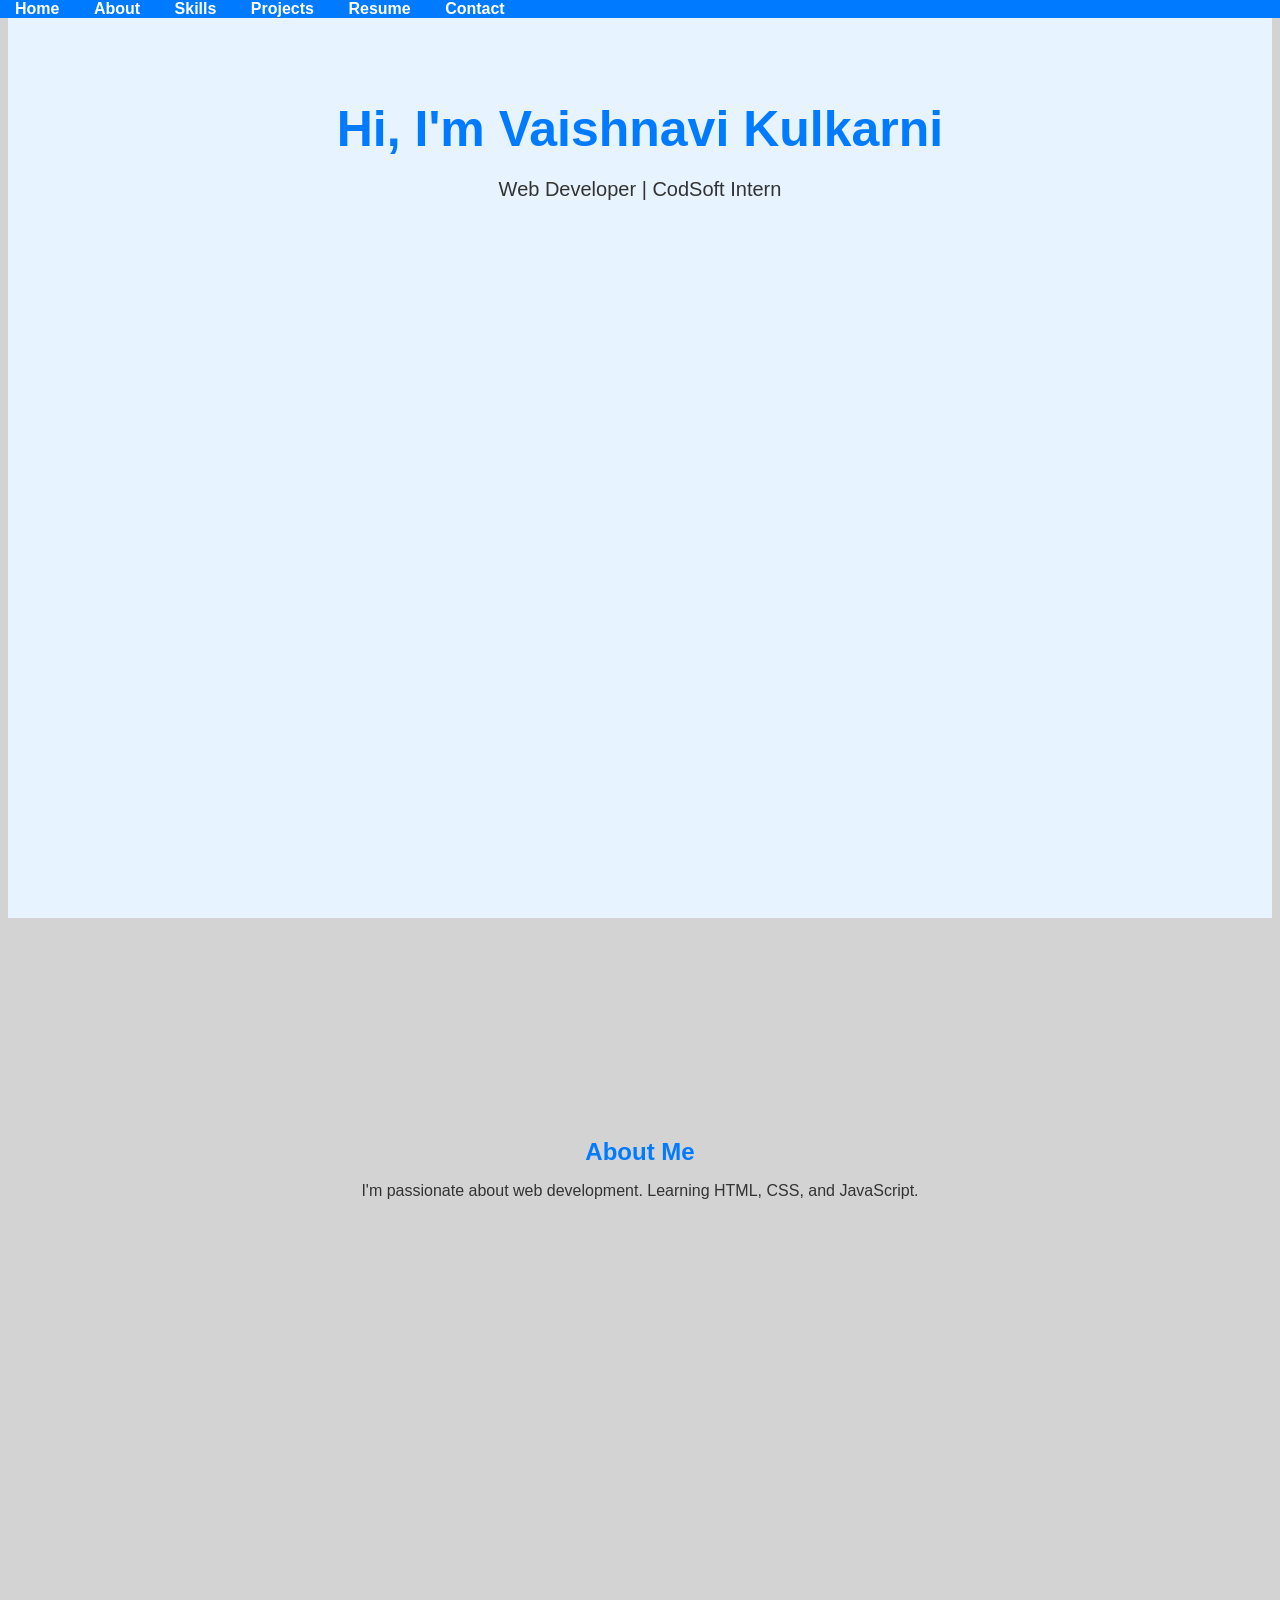
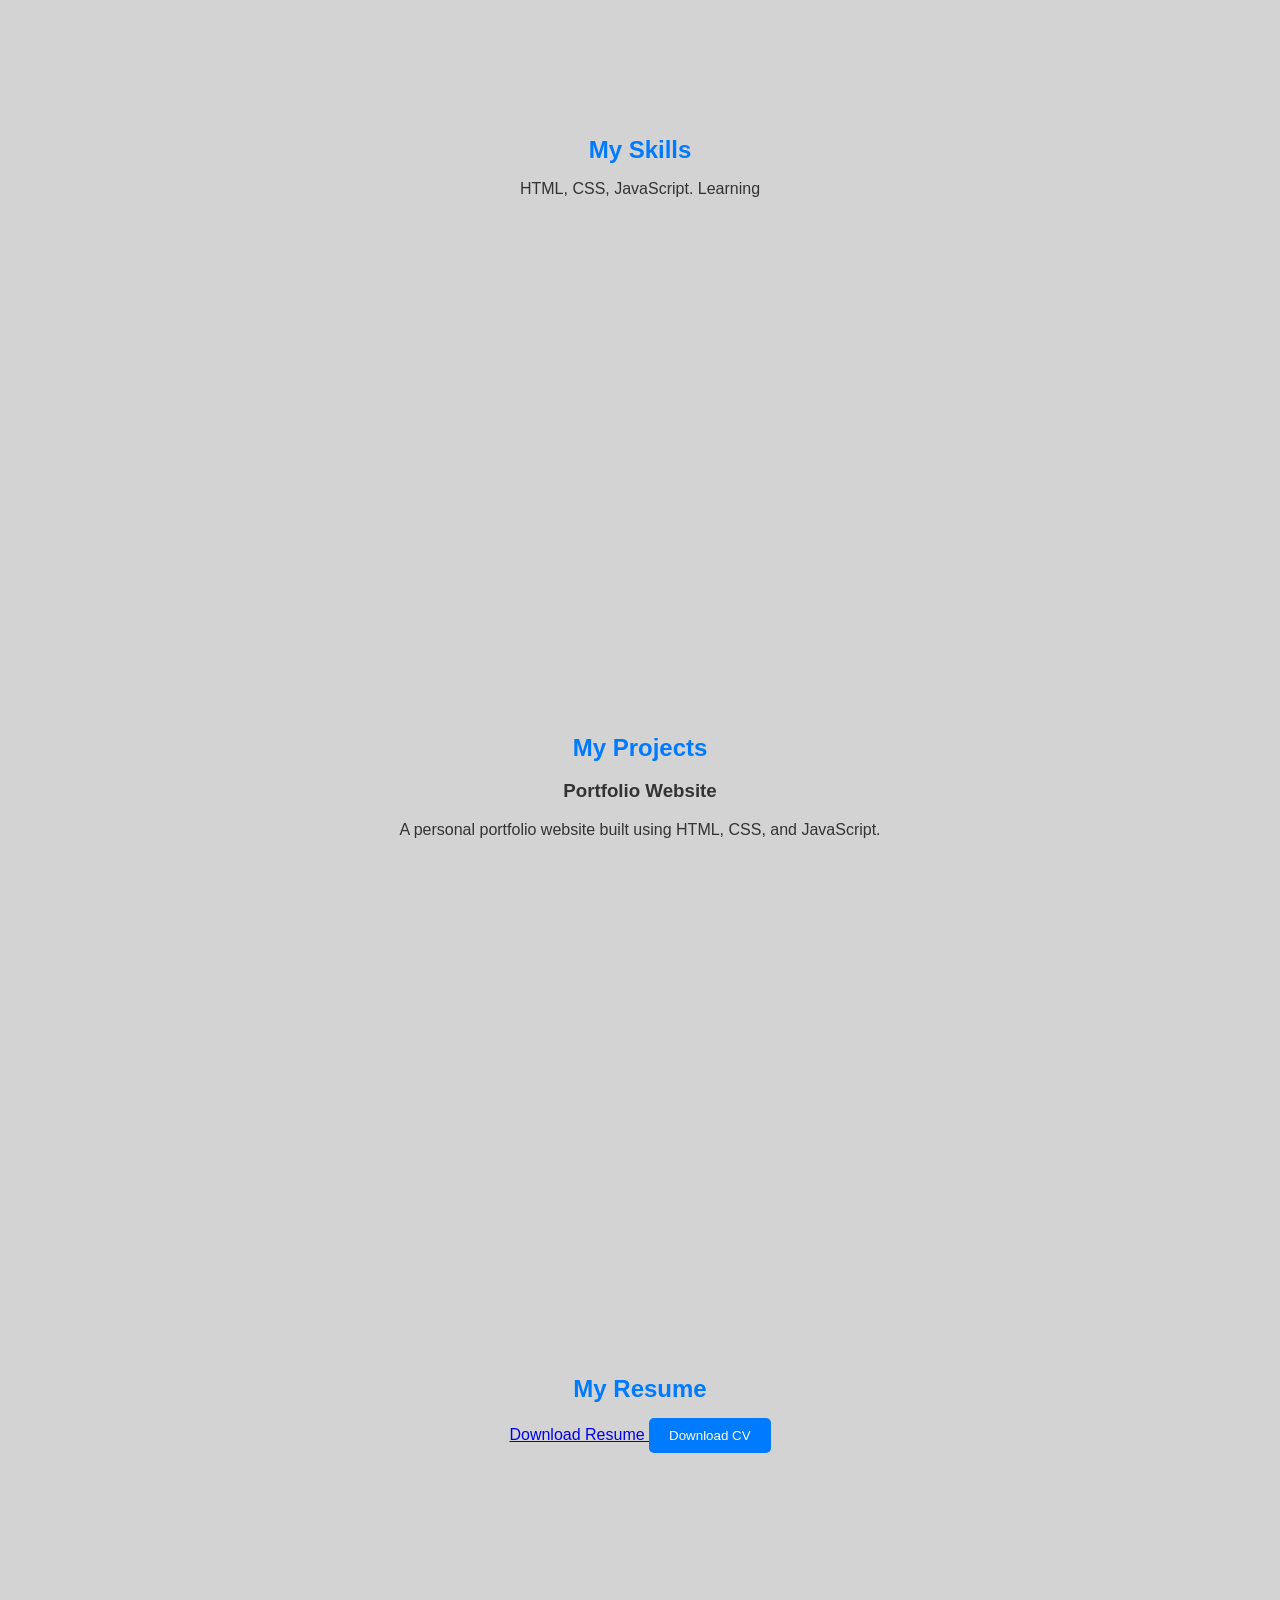
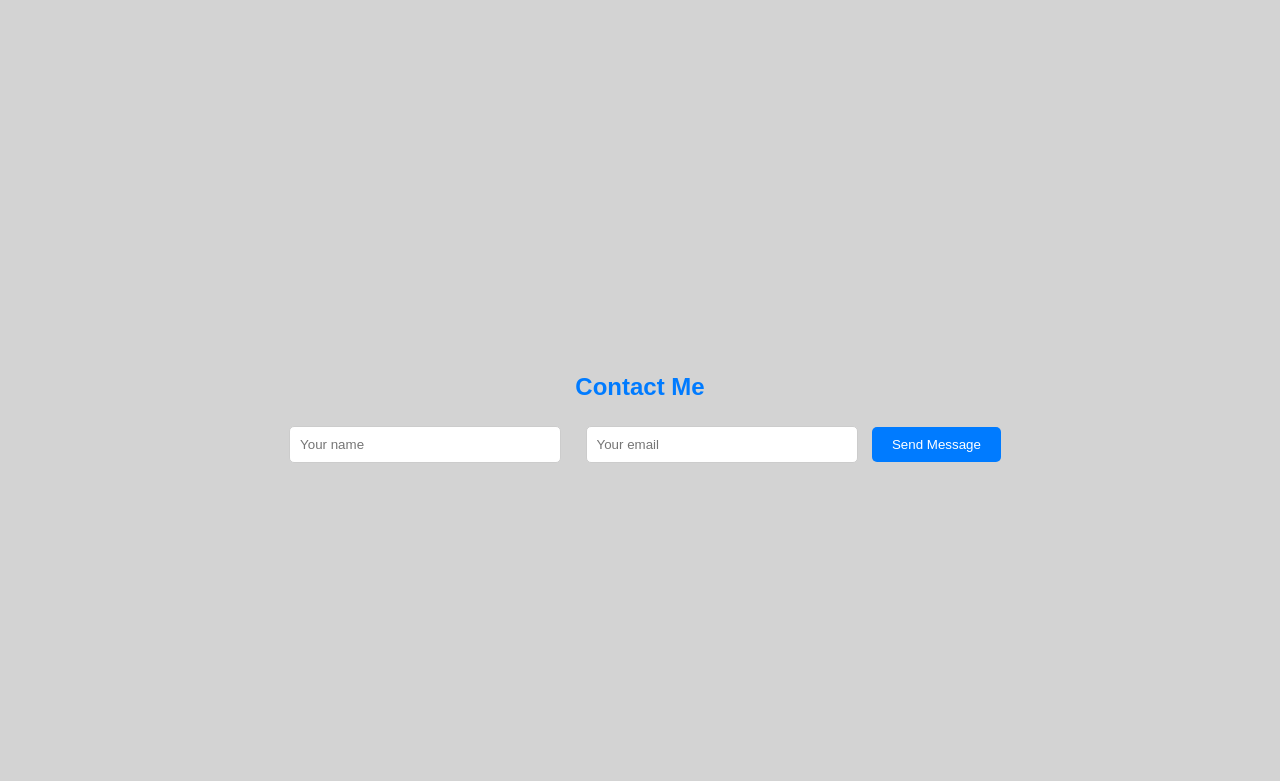
==== vaishnavi.html @ 4230926b "Add files via upload" ====
<!DOCTYPE html>
<html lang="en">
<head>
    <meta charset="UTF-8">
    <meta name="viewport" content="width=device-width, initial-scale=1.0">
    <title>Vaishnavi Kulkarni-Portfolio</title>
    <link rel="stylesheet" href="vaishnavi.css">
</head>
<body>
    <nav>
        <a href="#home">Home</a>
        <a href="#about">About</a>
         <a href="#skills">Skills</a>
         <a href="#projects">Projects</a>
         <a href="#resume">Resume</a>
       <a href="#contact">Contact</a>
       
    </nav>

    <!-- home section sathi -->

<section id="home">
    <h1>Hi, I'm Vaishnavi Kulkarni</h1>
    <p>Web Developer | CodSoft Intern</p>
</section>


<!-- about section sathi -->
 <section id="about">
    <h2>About Me</h2>
    <p>  I'm passionate about web development. Learning HTML, CSS, and JavaScript.</p>
 </section>


 <!-- Skills section sathi -->
   <section id="skills">
    <h2> My Skills</h2>
    <p>  HTML, CSS, JavaScript. Learning</p>
    </section>


    <!-- projects section sathi  -->
    <section id="projects">
    <h2>My Projects</h2>
    <h3>Portfolio Website</h3>
    <p>  A personal portfolio website built using HTML, CSS, and JavaScript.</p>
    
    </section>


<!-- resume section sathi -->
 <section id="resume">
    <h2>My Resume</h2>
    <a href="Vaishnavi_Kulkarni_Resume__AP.pdf" download>Download Resume
        <button>Download CV</button>
    </a>
 </section>















    <!-- contact section sathi -->
    <section id="contact">
        <h2>Contact Me</h2>
        <form>
            <input type="text" placeholder="Your name" required>
            <input type="email" placeholder="Your email" required>
            <button type="submit">Send Message </button>
        </form>
        </section>

        





        <script src="vaishnavi.js"></script>

</body>
</html>
---- vaishnavi.css ----
/* General Style */
body {
    font-family: Arial, sans-serif;
    margin: 20;
    padding: 50;
    background: lightgray;
    color: #333;
    scroll-behavior: smooth;
}

/* Navigation Bar */
nav {
    background: #007bff;
    padding: 0px;
    position: fixed;
    width: 100%;
    top: 0;
    left: 0;
    z-index: 1000;
}


nav a {
    color: white;
    text-decoration: none;
    margin: 0 15px;
    font-weight: bold;
}

nav a:hover {
    color: yellow;
}

/* Sections */
section {
    padding: 200px 10px 300px 10px;
    text-align: center;
    
  
}
 h2 {
    color: #007bff;
    margin-bottom: 15px;
    text-align: center;
}


/* Contact Form */
form input {
    padding: 10px;
    margin: 10px;
    width: 250px;
    border: 1px solid #ccc;
    border-radius: 5px;
}
button {
    background: #007bff;
    color: white;
    padding: 10px 20px;
    border: none;
    border-radius: 5px;
    cursor: pointer;
}
button:hover {
    background: #0056b3;
}

#home {
    padding-top: 350px; 
    text-align: center;
    min-height: 90vh;
    padding: 50px 0;
    background-color: #e7f3ff;
}
    
#home h1{
    font-size: 50px;
    color: #007bff;
    margin-bottom:15px;
}

#home p{
    font-size: 20px;
    color: #333;
}
html{
    scroll-behavior: smooth;
}
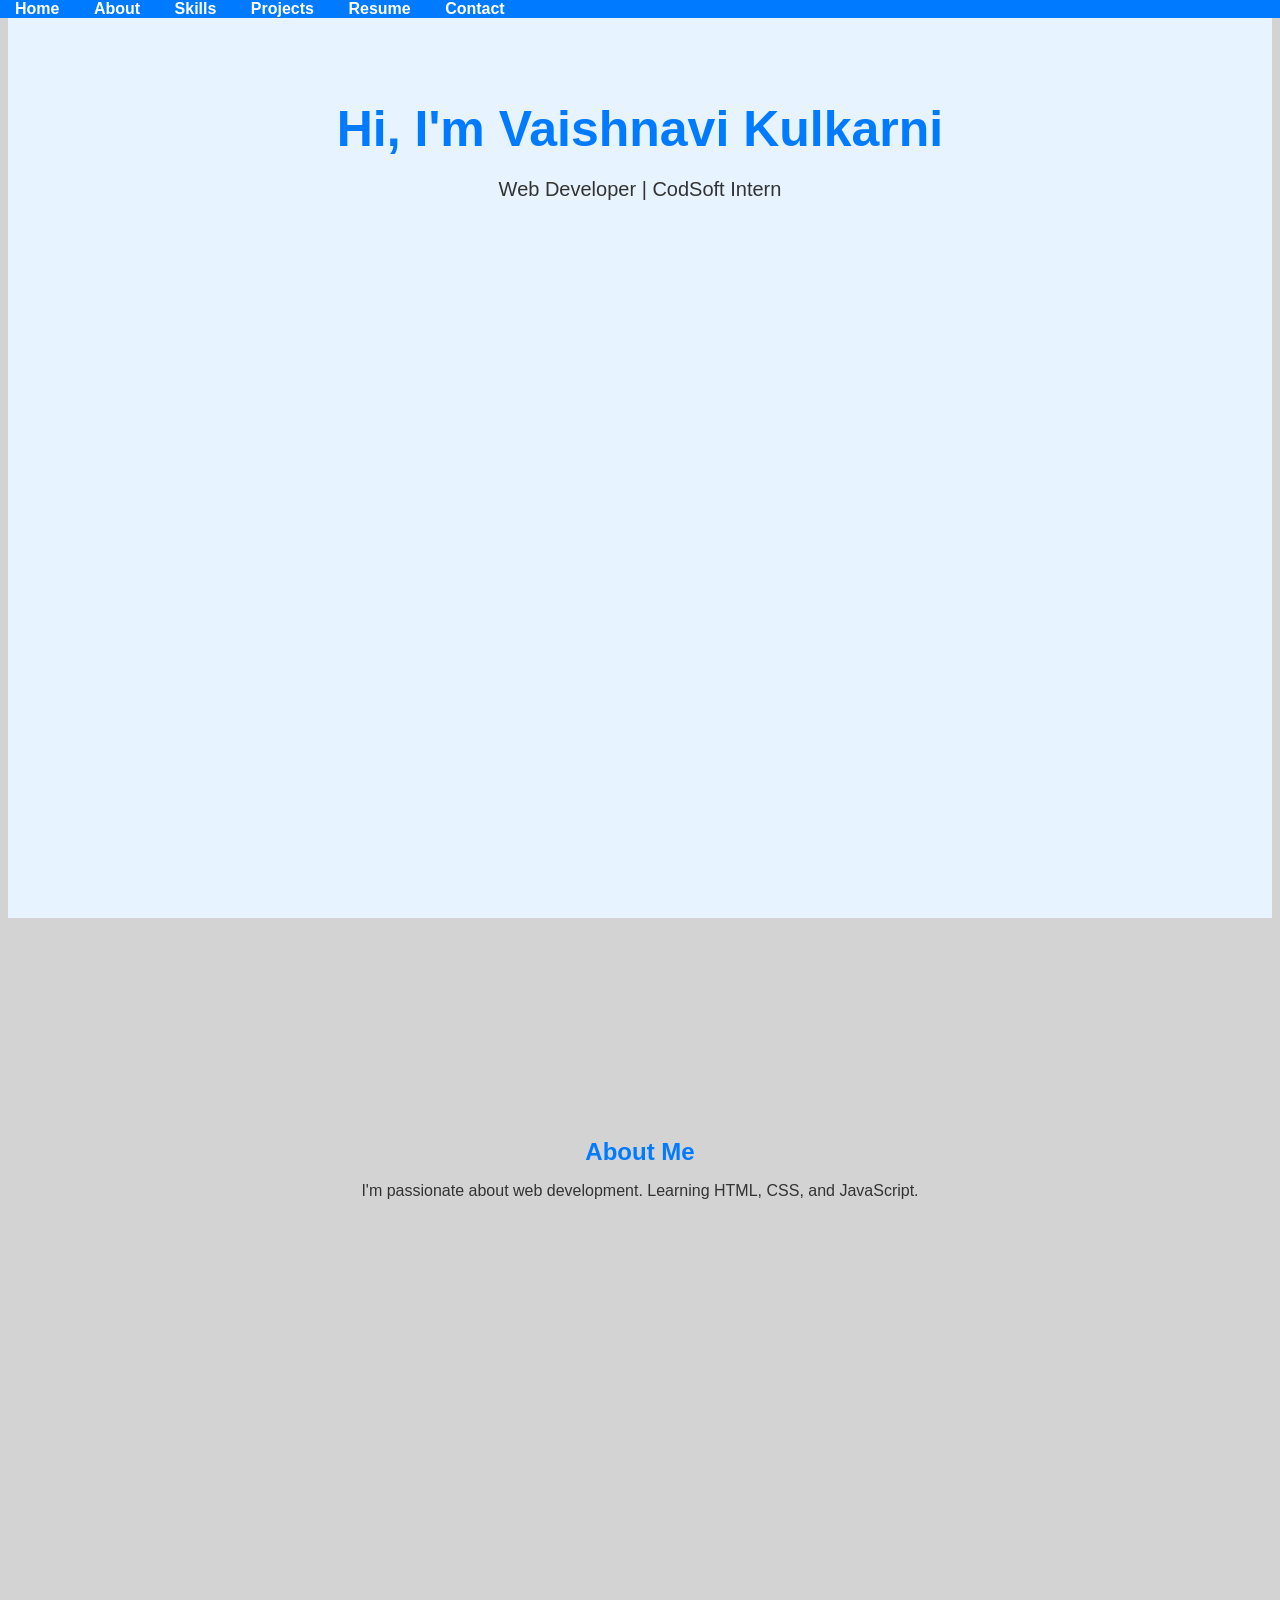
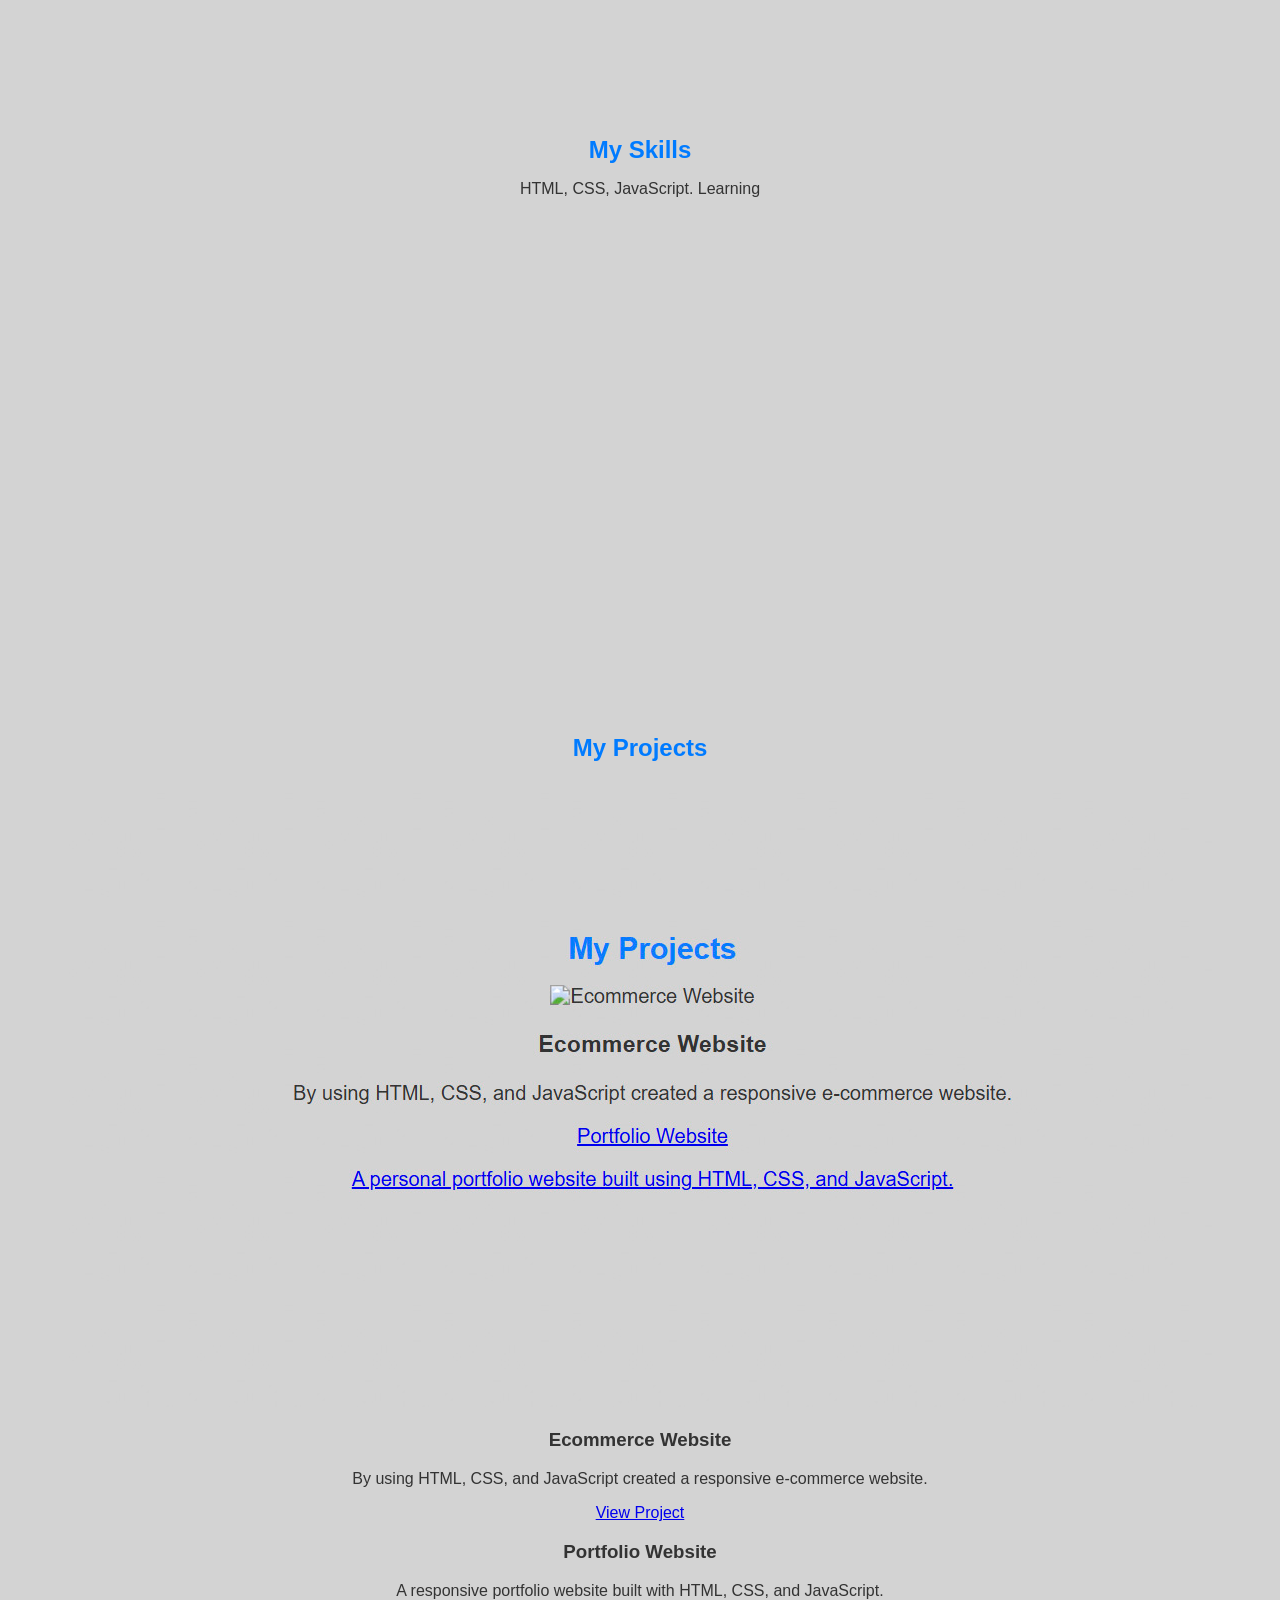
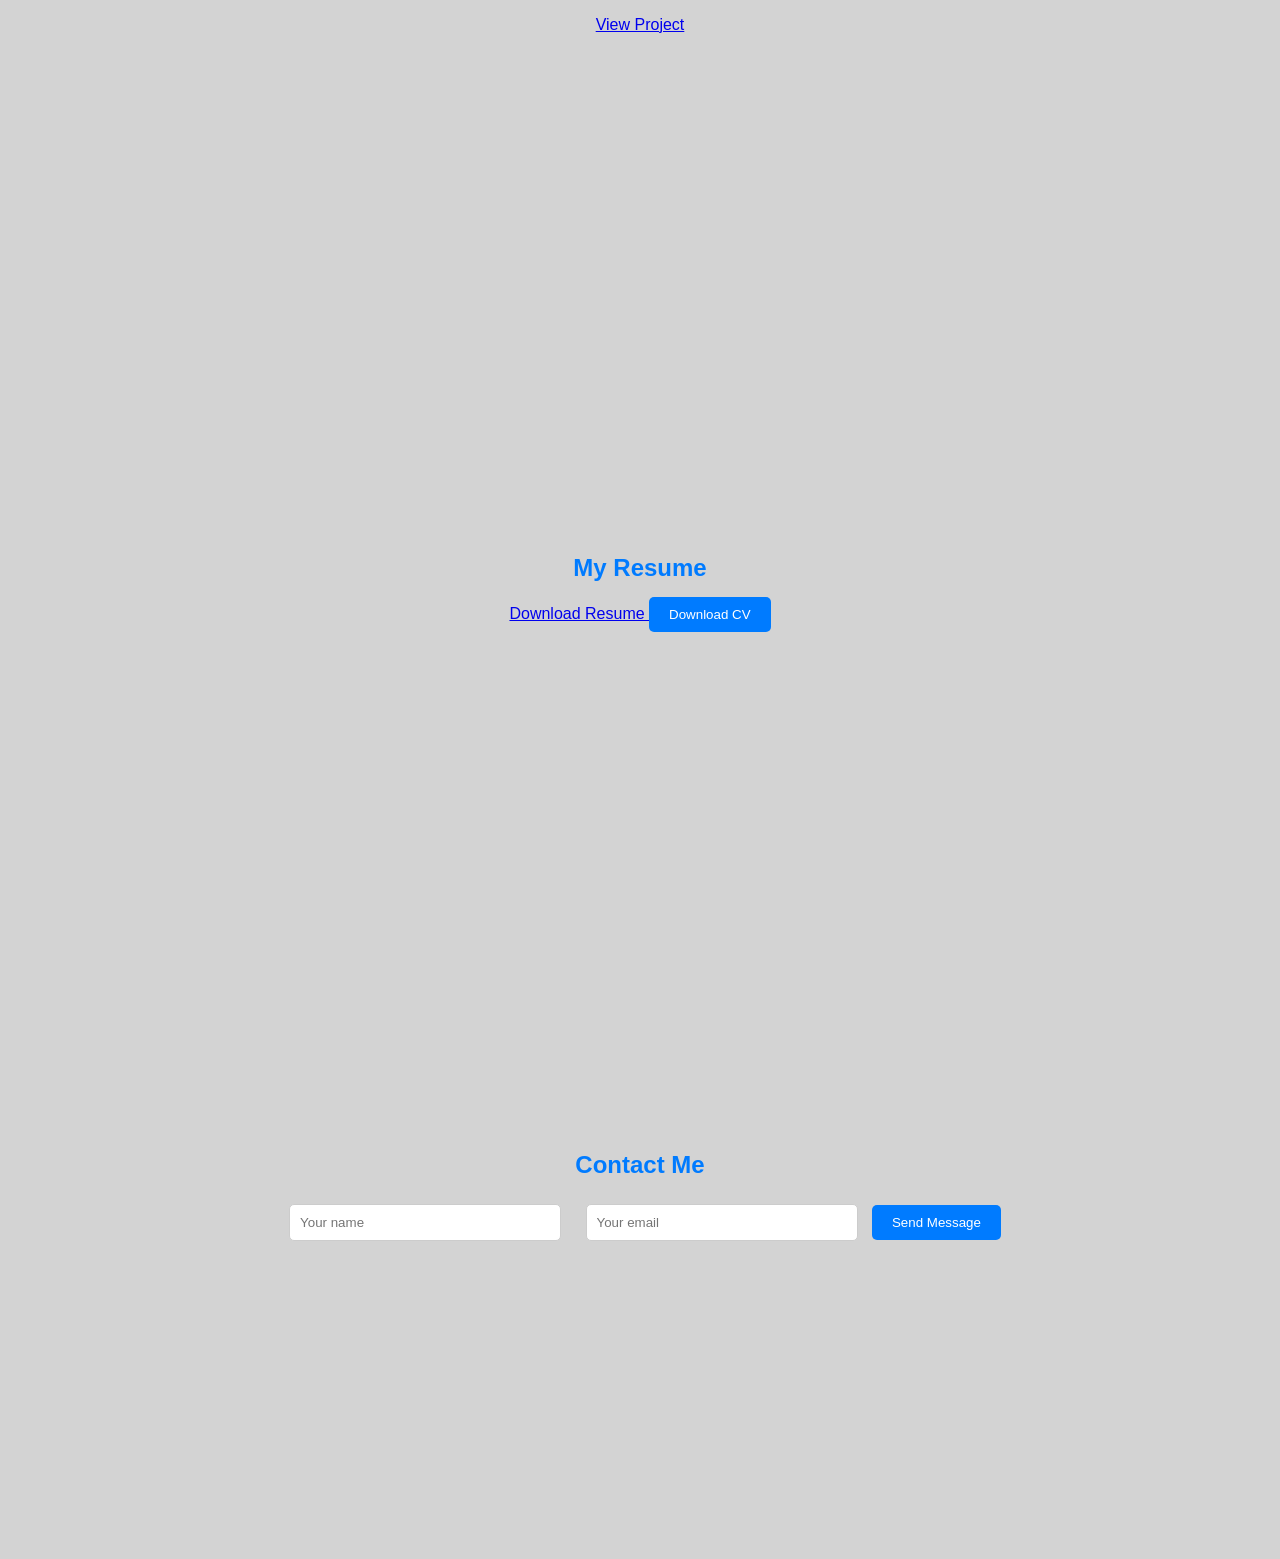
==== commit cdfd73fe: "Enhance projects section with project cards Added project cards for Ecommerce and Portfolio websites" ====
--- a/vaishnavi.html
+++ b/vaishnavi.html
@@ -42,10 +42,35 @@
     <!-- projects section sathi  -->
     <section id="projects">
     <h2>My Projects</h2>
-    <h3>Portfolio Website</h3>
-    <p>  A personal portfolio website built using HTML, CSS, and JavaScript.</p>
+    <div class="project-container">
+
+        <!-- project card 1 -->
+         <div class="project-card">
+            <img src="project1.jpg" alt="Ecommerce Website">
+            <h3>Ecommerce Website</h3>
+            <p> By using  HTML, CSS, and JavaScript created a responsive e-commerce website.</p>
+            <a href="https://github.com/vaishnavikulkarni11/Ecommerce-Website" target="_blank" class="btn">View Project</a>
+        
+        </div>
     
-    </section>
+
+<!-- project card 2  -->
+
+<div  class="project-card">
+<h3>Portfolio Website</h3>
+<p> A responsive portfolio website built with HTML, CSS, and JavaScript.</p>
+<a href="https://github.com/vaishnavikulkarni11/Portfolio-Website" target="_blank" class="btn">View Project</a>
+</div>
+
+</section>
+
+
+
+
+
+
+
+
 
 
 <!-- resume section sathi -->
